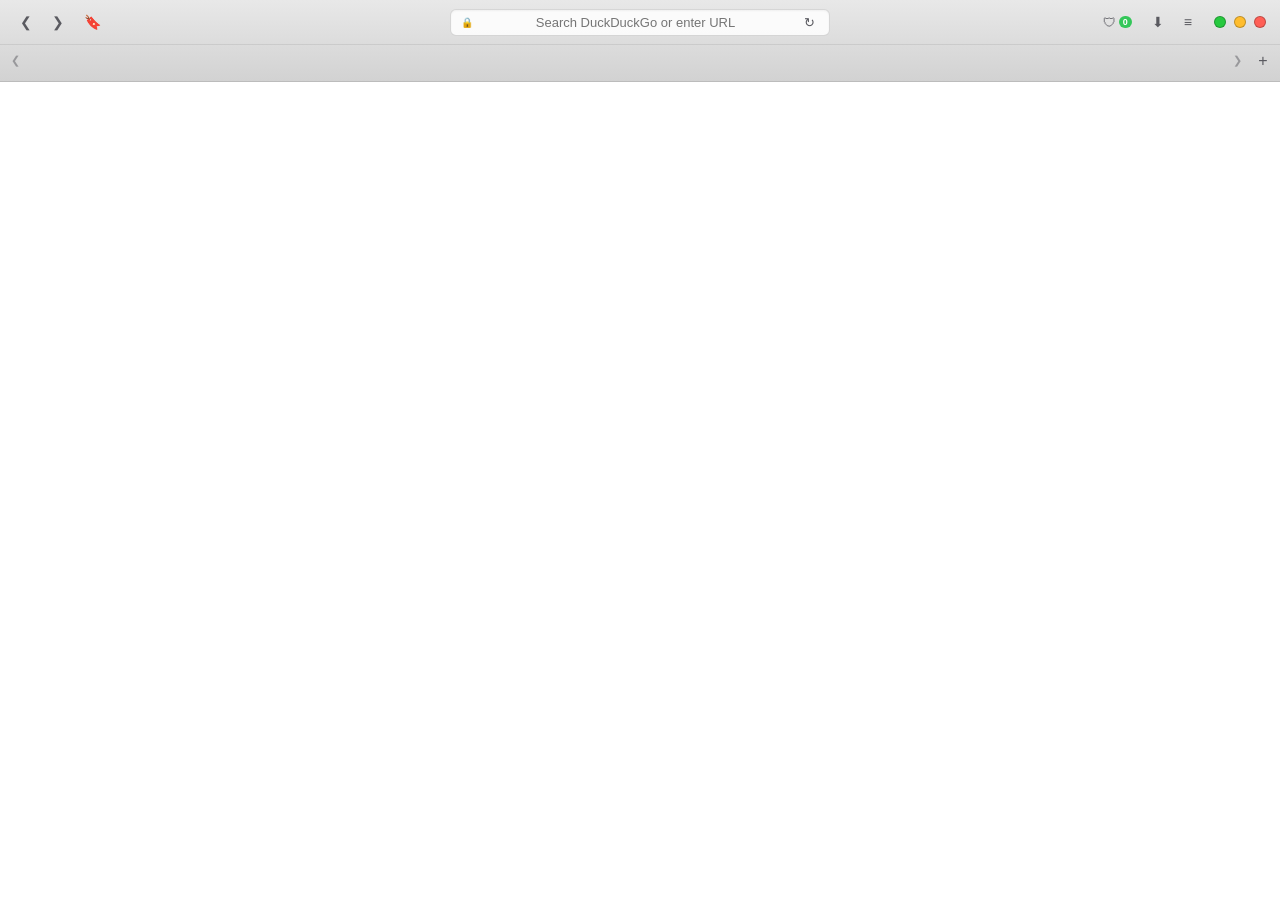
==== ui/index.html @ cc05cda0 "feat: complete Shadhin-Browser (Safari UI, multi-tab, window drag, keyboard shortcuts, zoom)" ====
<!DOCTYPE html>
<html lang="en">
<head>
    <meta charset="UTF-8">
    <meta name="viewport" content="width=device-width, initial-scale=1.0">
    <title>Shadhin-Browser</title>
    <link rel="stylesheet" href="styles.css">
</head>
<body class="safari-ui-body">

    <!-- Safari Top Chrome / Toolbar Container -->
    <div class="safari-chrome" data-tauri-drag-region>

        <!-- Row 1: Address Bar & Controls -->
        <div class="safari-header" data-tauri-drag-region>

            <!-- Left Controls: Back, Forward, Bookmarks -->
            <div class="left-controls" data-tauri-drag-region>
                <button class="icon-btn" id="btn-back" title="Back (Alt+Left)">&#10094;</button>
                <button class="icon-btn" id="btn-forward" title="Forward (Alt+Right)">&#10095;</button>
                <button class="icon-btn" id="btn-bookmark" title="Bookmark this page">&#128278;</button>
            </div>

            <!-- Central Address Bar Group -->
            <div class="safari-toolbar" data-tauri-drag-region>
                <div class="address-group" id="address-group">
                    <div class="safari-address-bar">
                        <span class="security-icon" id="security-icon" title="Connection is secure">&#128274;</span>
                        <input type="text" id="url-input" placeholder="Search DuckDuckGo or enter URL" spellcheck="false" autocomplete="off">
                    </div>
                    <button class="icon-btn reload-btn" id="btn-reload" title="Reload (Ctrl+R)">&#8635;</button>
                    <!-- Loading Progress Bar -->
                    <div class="address-progress" id="loading-bar"></div>
                </div>
            </div>

            <!-- Right Controls: AdBlock Shield, Downloads, Menu, Traffic Lights -->
            <div class="right-controls" data-tauri-drag-region>
                <!-- Shield / AdBlocker Badge -->
                <button class="icon-btn shield-btn" id="btn-shield" title="Ad & Tracker Protection">
                    <span class="shield-icon">&#128737;</span>
                    <span class="badge" id="adblock-badge">0</span>
                </button>

                <!-- Downloads Button -->
                <button class="icon-btn downloads-btn" id="btn-downloads" title="Downloads">
                    &#11015;
                    <span class="dl-badge" id="dl-badge" style="display: none;"></span>
                </button>

                <!-- Menu Button -->
                <button class="icon-btn" id="btn-menu" title="Menu">&#8801;</button>

                <!-- Windows Traffic-Light Dots (Minimize, Maximize, Close) -->
                <div class="window-dots">
                    <span class="dot green" id="dot-green" title="Maximize / Restore"></span>
                    <span class="dot yellow" id="dot-yellow" title="Minimize"></span>
                    <span class="dot red" id="dot-red" title="Close"></span>
                </div>
            </div>
        </div>

        <!-- Row 2: Safari Tab Strip (below address bar) -->
        <div class="safari-tabbar" data-tauri-drag-region>
            <!-- Scroll Left -->
            <button class="tab-scroll-btn" id="tab-scroll-left" title="Scroll tabs left">&#10094;</button>

            <!-- Tab List -->
            <div class="tab-list" id="tab-list" data-tauri-drag-region>
                <!-- Dynamic tabs injected by main.js -->
            </div>

            <!-- Scroll Right -->
            <button class="tab-scroll-btn" id="tab-scroll-right" title="Scroll tabs right">&#10095;</button>

            <!-- New Tab -->
            <button class="new-tab-btn" id="btn-new-tab" title="New Tab (Ctrl+T)">&#43;</button>
        </div>

    </div>

    <!-- Safari Password Save Prompt Banner -->
    <div class="password-banner" id="password-banner" style="display: none;">
        <div class="pwd-banner-content">
            <span class="pwd-key-icon">&#128273;</span>
            <div class="pwd-text">
                <strong id="pwd-origin">example.com</strong>
                <span>Would you like to save this password in your Windows DPAPI vault?</span>
            </div>
        </div>
        <div class="pwd-banner-actions">
            <button class="btn btn-secondary" id="btn-pwd-never">Never</button>
            <button class="btn btn-secondary" id="btn-pwd-dismiss">Not Now</button>
            <button class="btn btn-primary" id="btn-pwd-save">Save Password</button>
        </div>
    </div>

    <!-- Tracker Protection Popover -->
    <div id="tracker-popover" class="popover-panel tracker-popover hidden" role="dialog" aria-label="Tracker Protection">
        <div class="tracker-popover-header">
            <span class="tracker-shield-icon" id="tracker-shield-icon">🛡️</span>
            <strong>Tracker Protection</strong>
        </div>
        <p class="tracker-status">
            Ad &amp; Tracker Blocker is currently <strong><span id="tracker-state-text">Enabled</span></strong>
        </p>
        <button class="tracker-toggle-btn btn-on" id="tracker-toggle-btn">Turn Off</button>
    </div>

    <!-- Custom Confirm Dialog -->
    <div class="modal-overlay" id="confirm-modal" style="display:none;" role="alertdialog" aria-modal="true">
        <div class="confirm-dialog">
            <p id="confirm-message">Are you sure?</p>
            <div class="confirm-actions">
                <button class="btn btn-secondary" id="confirm-cancel">Cancel</button>
                <button class="btn btn-danger" id="confirm-ok">Confirm</button>
            </div>
        </div>
    </div>

    <!-- Downloads Popover Panel -->
    <div class="popover-panel downloads-popover" id="downloads-panel" style="display: none;">
        <div class="popover-header">
            <h4>Downloads</h4>
            <button class="text-btn" id="btn-clear-downloads">Clear All</button>
        </div>
        <div class="popover-body downloads-list" id="downloads-list">
            <div class="empty-state">No recent downloads</div>
        </div>
    </div>

    <!-- Safari Main Menu Popover -->
    <div class="popover-panel menu-popover" id="menu-panel" style="display: none;">
        <div class="menu-item" id="menu-new-tab">
            <span>New Tab</span>
            <span class="shortcut">Ctrl+T</span>
        </div>
        <div class="menu-item" id="menu-new-private">
            <span>New Private Window</span>
            <span class="shortcut">Ctrl+Shift+N</span>
        </div>
        <div class="menu-divider"></div>
        <div class="menu-item" id="menu-toggle-adblock">
            <span>Block Ads & Trackers</span>
            <span class="menu-check" id="menu-adblock-check">&#10003;</span>
        </div>
        <div class="menu-item" id="menu-bookmarks">
            <span>Bookmarks</span>
            <span class="shortcut">Ctrl+B</span>
        </div>
        <div class="menu-item" id="menu-passwords">
            <span>Saved Passwords</span>
            <span class="shortcut">DPAPI</span>
        </div>
        <div class="menu-divider"></div>
        <div class="menu-item" id="menu-settings">
            <span>Settings...</span>
            <span class="shortcut">Ctrl+,</span>
        </div>
        <div class="menu-item" id="menu-clear-data">
            <span>Clear Browsing Data...</span>
        </div>
        <div class="menu-divider"></div>
        <div class="menu-item" id="menu-about">
            <span>About Shadhin-Browser</span>
        </div>
    </div>

    <!-- Settings Modal -->
    <div class="modal-overlay" id="settings-modal" style="display: none;">
        <div class="modal-dialog">
            <div class="modal-header">
                <h3>Settings — Shadhin-Browser</h3>
                <button class="modal-close-btn" id="btn-close-settings">&times;</button>
            </div>
            <div class="modal-body">
                <!-- Search & General -->
                <div class="settings-section">
                    <h4>Search & General</h4>
                    <div class="setting-row">
                        <label for="setting-search-engine">Default Search Engine</label>
                        <select id="setting-search-engine">
                            <option value="duckduckgo">DuckDuckGo (Privacy Default)</option>
                            <option value="google">Google</option>
                            <option value="bing">Microsoft Bing</option>
                            <option value="startpage">Startpage</option>
                        </select>
                    </div>
                    <div class="setting-row">
                        <label for="setting-homepage">Homepage URL</label>
                        <input type="text" id="setting-homepage" placeholder="https://duckduckgo.com">
                    </div>
                    <div class="setting-row">
                        <label for="setting-download-dir">Downloads Folder</label>
                        <input type="text" id="setting-download-dir" placeholder="Default Downloads folder">
                    </div>
                </div>

                <!-- Privacy & Security -->
                <div class="settings-section">
                    <h4>Privacy & Security</h4>
                    <div class="setting-toggle-row">
                        <label>
                            <input type="checkbox" id="setting-adblock">
                            <span>Enable Tracker & Ad Blocker (Hosts + EasyList)</span>
                        </label>
                    </div>
                    <div class="setting-toggle-row">
                        <label>
                            <input type="checkbox" id="setting-cookies">
                            <span>Block third-party tracking cookies</span>
                        </label>
                    </div>
                    <div class="setting-toggle-row">
                        <label>
                            <input type="checkbox" id="setting-dnt">
                            <span>Send "Do Not Track" and Global Privacy Control headers</span>
                        </label>
                    </div>
                    <div class="setting-toggle-row">
                        <label>
                            <input type="checkbox" id="setting-clear-exit">
                            <span>Clear browsing history and cache on exit</span>
                        </label>
                    </div>
                </div>

                <!-- Password Vault -->
                <div class="settings-section">
                    <h4>Windows DPAPI Password Manager</h4>
                    <div class="setting-toggle-row">
                        <label>
                            <input type="checkbox" id="setting-pwd-manager">
                            <span>Offer to save passwords for websites</span>
                        </label>
                    </div>
                    <div class="vault-container">
                        <div class="vault-header">Saved Logins in Protected Vault</div>
                        <div class="vault-list" id="vault-list">
                            <div class="empty-state">No saved passwords</div>
                        </div>
                    </div>
                </div>

                <!-- Data Cleanup -->
                <div class="settings-section">
                    <h4>Browsing Data</h4>
                    <button class="btn btn-danger" id="btn-clear-now">Clear Browsing Data Now...</button>
                </div>
            </div>
            <div class="modal-footer">
                <button class="btn btn-primary" id="btn-save-settings">Save Changes</button>
            </div>
        </div>
    </div>

    <!-- About Modal -->
    <div class="modal-overlay" id="about-modal" style="display: none;">
        <div class="modal-dialog about-dialog">
            <div class="modal-header">
                <h3>About Shadhin-Browser</h3>
                <button class="modal-close-btn" id="btn-close-about">&times;</button>
            </div>
            <div class="modal-body text-center">
                <h2>Shadhin-Browser</h2>
                <p class="about-version">Version 1.0.0 (Windows x64)</p>
                <p class="about-desc">
                    A fast, privacy-first desktop web browser built with Tauri 2, Rust, and WebView2.
                    Features built-in ad/tracker blocking, Windows DPAPI hardware-backed password security,
                    and clean Safari aesthetics.
                </p>
                <div class="about-tech">
                    <span>Tauri 2.12</span> &bull; <span>Rust 2021</span> &bull; <span>WebView2</span> &bull; <span>Windows DPAPI</span>
                </div>
            </div>
        </div>
    </div>

    <script src="main.js"></script>
</body>
</html>
---- ui/styles.css ----
* {
    margin: 0;
    padding: 0;
    box-sizing: border-box;
    font-family: -apple-system, BlinkMacSystemFont, "Segoe UI", Roboto, Helvetica, Arial, sans-serif;
    user-select: none;
}

:root {
    --bg-header-top: #e8e8e8;
    --bg-header-bottom: #d2d2d2;
    --border-chrome: #bcbcbc;
    --tab-inactive-bg: #dcdcdc;
    --tab-active-bg: #f5f5f5;
    --tab-hover-bg: #e4e4e4;
    --address-bg: rgba(255, 255, 255, 0.85);
    --address-border: rgba(0, 0, 0, 0.15);
    --text-primary: #1d1d1f;
    --text-secondary: #5a5a60;
    --btn-hover-color: #000000;
    --popover-bg: rgba(250, 250, 250, 0.95);
    --popover-border: rgba(0, 0, 0, 0.18);
    --shadow-popover: 0 12px 32px rgba(0, 0, 0, 0.18);
    --accent-blue: #007aff;
    --danger-red: #ff3b30;
}

@media (prefers-color-scheme: dark) {
    :root {
        --bg-header-top: #363636;
        --bg-header-bottom: #242424;
        --border-chrome: #1a1a1a;
        --tab-inactive-bg: #2a2a2a;
        --tab-active-bg: #3d3d3d;
        --tab-hover-bg: #333333;
        --address-bg: rgba(0, 0, 0, 0.35);
        --address-border: rgba(255, 255, 255, 0.12);
        --text-primary: #f5f5f7;
        --text-secondary: #a1a1a6;
        --btn-hover-color: #ffffff;
        --popover-bg: rgba(36, 36, 36, 0.95);
        --popover-border: rgba(255, 255, 255, 0.15);
        --shadow-popover: 0 12px 32px rgba(0, 0, 0, 0.5);
    }
}

html, body {
    width: 100%;
    height: 100%;
    overflow: hidden;
    background: transparent;
}

/* Safari Chrome Container */
.safari-chrome {
    width: 100%;
    height: 82px;
    display: flex;
    flex-direction: column;
    background: linear-gradient(to bottom, var(--bg-header-top), var(--bg-header-bottom));
    border-bottom: 1px solid var(--border-chrome);
    position: relative;
    z-index: 100;
    user-select: none;
    -webkit-user-select: none;
}
/* Row 2: Safari Tab Strip (below address bar) */
.safari-tabbar {
    height: 36px;
    display: flex;
    align-items: center;
    padding: 0 4px 4px 4px;
    gap: 2px;
    border-top: 1px solid rgba(0, 0, 0, 0.08);
    position: relative;
}

/* Tab scroll arrow buttons */
.tab-scroll-btn {
    flex-shrink: 0;
    width: 22px;
    height: 24px;
    border: none;
    background: transparent;
    color: var(--text-secondary);
    font-size: 11px;
    cursor: pointer;
    border-radius: 4px;
    display: flex;
    align-items: center;
    justify-content: center;
    padding: 0;
    pointer-events: auto;
    transition: background 0.12s, color 0.12s, opacity 0.12s;
    opacity: 0.5;
}
.tab-scroll-btn:hover { background: rgba(0,0,0,0.08); color: var(--text-primary); opacity: 1; }
.tab-scroll-btn:active { transform: scale(0.9); }
.tab-scroll-btn.hidden-btn { opacity: 0; pointer-events: none; }

/* Tab Overview button (shows count + dropdown arrow) */
.tab-list {
    display: flex;
    align-items: center;
    gap: 4px;
    flex-grow: 1;
    overflow-x: auto;
    overflow-y: hidden;
    scrollbar-width: none;
}
.tab-list::-webkit-scrollbar {
    display: none;
}

/* Tab Item */
.tab-item {
    display: flex;
    align-items: center;
    gap: 6px;
    height: 28px;
    min-width: 130px;
    max-width: 200px;
    padding: 0 8px 0 10px;
    border-radius: 0 0 6px 6px;
    background-color: var(--tab-inactive-bg);
    color: var(--text-secondary);
    font-size: 12px;
    cursor: pointer;
    transition: background-color 0.15s ease, color 0.15s ease;
    border: 1px solid transparent;
    border-top: none;
    position: relative;
    pointer-events: auto;
}

.tab-item:hover {
    background-color: var(--tab-hover-bg);
    color: var(--text-primary);
}

.tab-item.active {
    background-color: var(--tab-active-bg);
    color: var(--text-primary);
    font-weight: 500;
    box-shadow: 0 2px 4px rgba(0, 0, 0, 0.1);
}

.tab-favicon {
    width: 14px;
    height: 14px;
    font-size: 11px;
    display: flex;
    align-items: center;
    justify-content: center;
    flex-shrink: 0;
}

.tab-title {
    flex-grow: 1;
    white-space: nowrap;
    overflow: hidden;
    text-overflow: ellipsis;
}

.tab-close-btn {
    width: 16px;
    height: 16px;
    border-radius: 50%;
    display: flex;
    align-items: center;
    justify-content: center;
    font-size: 13px;
    color: var(--text-secondary);
    background: transparent;
    border: none;
    cursor: pointer;
    opacity: 0.6;
    transition: opacity 0.15s, background-color 0.15s;
}

.tab-close-btn:hover {
    opacity: 1;
    background-color: rgba(0, 0, 0, 0.1);
    color: var(--text-primary);
}

.new-tab-btn {
    width: 26px;
    height: 26px;
    border-radius: 4px;
    background: transparent;
    border: none;
    color: var(--text-secondary);
    font-size: 16px;
    cursor: pointer;
    display: flex;
    align-items: center;
    justify-content: center;
    pointer-events: auto;
}

.new-tab-btn:hover {
    background-color: rgba(0, 0, 0, 0.08);
    color: var(--text-primary);
}

/* Row 2: Safari Header / Toolbar */
.safari-header {
    height: 44px;
    padding: 6px 14px;
    display: flex;
    align-items: center;
    position: relative;
}

/* Left Controls: Back, Forward, Bookmark */
.left-controls {
    display: flex;
    gap: 12px;
    color: var(--text-secondary);
    font-size: 14px;
    z-index: 10;
    align-items: center;
    padding-left: 2px;
}

.icon-btn {
    cursor: pointer;
    background: none;
    border: none;
    font-size: 14px;
    color: var(--text-secondary);
    padding: 4px;
    border-radius: 4px;
    display: flex;
    align-items: center;
    justify-content: center;
    pointer-events: auto;
    transition: color 0.15s, background-color 0.15s;
}

.icon-btn:hover {
    color: var(--btn-hover-color);
    background-color: rgba(0, 0, 0, 0.06);
}

.icon-btn:active {
    transform: scale(0.95);
}

.icon-btn:disabled {
    opacity: 0.35;
    cursor: default;
    pointer-events: none;
}

/* Central Address Bar Group */
.safari-toolbar {
    position: absolute;
    left: 0;
    right: 0;
    display: flex;
    justify-content: center;
    align-items: center;
    pointer-events: none;
}

.address-group {
    display: flex;
    align-items: center;
    gap: 8px;
    background-color: var(--address-bg);
    border: 1px solid var(--address-border);
    border-radius: 6px;
    padding: 3px 10px;
    width: 380px;
    max-width: 50vw;
    box-shadow: inset 0 1px 2px rgba(0, 0, 0, 0.05);
    position: relative;
    pointer-events: auto;
    transition: border-color 0.2s, box-shadow 0.2s, width 0.2s;
}

.address-group:focus-within {
    border-color: var(--accent-blue);
    box-shadow: 0 0 0 2px rgba(0, 122, 255, 0.25);
    width: 460px;
}

.safari-address-bar {
    display: flex;
    align-items: center;
    gap: 6px;
    flex-grow: 1;
}

.security-icon {
    font-size: 10px;
    color: var(--text-secondary);
    cursor: pointer;
}

.safari-address-bar input {
    border: none;
    background: transparent;
    text-align: center;
    font-size: 13px;
    color: var(--text-primary);
    width: 100%;
    outline: none;
    user-select: text;
}

.address-group:focus-within input {
    text-align: left;
}

.reload-btn {
    font-size: 13px;
    padding: 2px 4px;
}

/* Loading Progress Bar */
.address-progress {
    position: absolute;
    bottom: -2px;
    left: 0;
    height: 2px;
    width: 0%;
    background-color: var(--accent-blue);
    border-radius: 2px;
    transition: width 0.2s ease;
    display: none;
}

.address-progress.loading {
    display: block;
    animation: indeterminate 1.5s infinite linear;
}

@keyframes indeterminate {
    0% { left: 0%; width: 10%; }
    50% { left: 40%; width: 50%; }
    100% { left: 100%; width: 10%; }
}

/* Right Controls: AdBlock Shield, Downloads, Menu, Traffic Lights */
.right-controls {
    display: flex;
    align-items: center;
    gap: 12px;
    margin-left: auto;
    z-index: 10;
}

.shield-btn {
    position: relative;
    display: flex;
    align-items: center;
    gap: 3px;
    font-size: 13px;
}

.shield-btn .badge {
    font-size: 9px;
    background-color: #34c759;
    color: #ffffff;
    padding: 1px 4px;
    border-radius: 8px;
    font-weight: 600;
}

.downloads-btn {
    position: relative;
}

.dl-badge {
    position: absolute;
    top: 2px;
    right: 2px;
    width: 6px;
    height: 6px;
    background-color: var(--accent-blue);
    border-radius: 50%;
}

.window-dots {
    display: flex;
    gap: 8px;
    margin-left: 6px;
    pointer-events: auto;
}

.dot {
    width: 12px;
    height: 12px;
    border-radius: 50%;
    border: 0.5px solid rgba(0, 0, 0, 0.25);
    cursor: pointer;
    transition: filter 0.15s;
}

.dot:hover {
    filter: brightness(0.85);
}

.dot.green { background-color: #27c93f; }
.dot.yellow { background-color: #ffbd2e; }
.dot.red { background-color: #ff5f56; }

/* Password Save Banner */
.password-banner {
    position: absolute;
    top: 84px;
    left: 50%;
    transform: translateX(-50%);
    width: 480px;
    max-width: 90vw;
    background-color: var(--popover-bg);
    border: 1px solid var(--popover-border);
    border-radius: 8px;
    box-shadow: var(--shadow-popover);
    backdrop-filter: blur(20px);
    padding: 12px 16px;
    z-index: 200;
    display: flex;
    flex-direction: column;
    gap: 10px;
    animation: slideDown 0.25s ease-out;
}

@keyframes slideDown {
    from { opacity: 0; transform: translate(-50%, -15px); }
    to { opacity: 1; transform: translate(-50%, 0); }
}

.pwd-banner-content {
    display: flex;
    align-items: center;
    gap: 10px;
}

.pwd-key-icon {
    font-size: 22px;
}

.pwd-text {
    display: flex;
    flex-direction: column;
    font-size: 13px;
    color: var(--text-primary);
}

.pwd-text strong {
    font-size: 14px;
}

.pwd-text span {
    color: var(--text-secondary);
    font-size: 12px;
}

.pwd-banner-actions {
    display: flex;
    justify-content: flex-end;
    gap: 8px;
}

/* Popover Panels (Downloads, Menu) */
.popover-panel {
    position: absolute;
    background-color: var(--popover-bg);
    border: 1px solid var(--popover-border);
    border-radius: 10px;
    box-shadow: var(--shadow-popover);
    backdrop-filter: blur(24px);
    z-index: 200;
    color: var(--text-primary);
    overflow: hidden;
    animation: fadeIn 0.15s ease-out;
}

@keyframes fadeIn {
    from { opacity: 0; transform: scale(0.98); }
    to { opacity: 1; transform: scale(1); }
}

.downloads-popover {
    top: 90px; /* 82px chrome height + 8px gap */
    right: 70px;
    width: 320px;
    max-height: 400px;
    display: flex;
    flex-direction: column;
}

.menu-popover {
    top: 90px; /* 82px chrome height + 8px gap */
    right: 40px;
    width: 240px;
    padding: 6px 0;
}

.popover-header {
    display: flex;
    justify-content: space-between;
    align-items: center;
    padding: 10px 14px;
    border-bottom: 1px solid rgba(0, 0, 0, 0.08);
}

.popover-header h4 {
    font-size: 13px;
    font-weight: 600;
}

.text-btn {
    background: none;
    border: none;
    color: var(--accent-blue);
    font-size: 12px;
    cursor: pointer;
}

.downloads-list {
    overflow-y: auto;
    max-height: 320px;
}

.download-row {
    padding: 10px 14px;
    border-bottom: 1px solid rgba(0, 0, 0, 0.05);
    display: flex;
    flex-direction: column;
    gap: 4px;
}

.download-row:last-child {
    border-bottom: none;
}

.download-header {
    display: flex;
    justify-content: space-between;
    align-items: center;
    font-size: 12px;
}

.download-filename {
    font-weight: 500;
    max-width: 180px;
    white-space: nowrap;
    overflow: hidden;
    text-overflow: ellipsis;
}

.download-status {
    font-size: 11px;
    color: var(--text-secondary);
}

.download-status.completed {
    color: #34c759;
}

.download-actions {
    display: flex;
    gap: 8px;
    margin-top: 4px;
}

.download-action-btn {
    font-size: 11px;
    padding: 3px 8px;
    border-radius: 4px;
    background-color: rgba(0, 0, 0, 0.06);
    border: none;
    color: var(--text-primary);
    cursor: pointer;
}

.download-action-btn:hover {
    background-color: rgba(0, 0, 0, 0.12);
}

.empty-state {
    padding: 24px;
    text-align: center;
    color: var(--text-secondary);
    font-size: 12px;
}

/* Menu Popover Items */
.menu-item {
    display: flex;
    justify-content: space-between;
    align-items: center;
    padding: 8px 16px;
    font-size: 13px;
    cursor: pointer;
    transition: background-color 0.1s;
}

.menu-item:hover {
    background-color: var(--accent-blue);
    color: #ffffff;
}

.menu-item .shortcut {
    font-size: 11px;
    opacity: 0.6;
}

.menu-divider {
    height: 1px;
    background-color: rgba(0, 0, 0, 0.08);
    margin: 4px 0;
}

/* Modals */
.modal-overlay {
    position: fixed;
    top: 0;
    left: 0;
    width: 100vw;
    height: 100vh;
    background-color: rgba(0, 0, 0, 0.4);
    z-index: 300;
    display: flex;
    align-items: center;
    justify-content: center;
    backdrop-filter: blur(4px);
}

.modal-dialog {
    background-color: var(--popover-bg);
    border: 1px solid var(--popover-border);
    border-radius: 12px;
    box-shadow: 0 24px 48px rgba(0, 0, 0, 0.3);
    width: 540px;
    max-width: 90vw;
    max-height: 85vh;
    display: flex;
    flex-direction: column;
    overflow: hidden;
    color: var(--text-primary);
}

.about-dialog {
    width: 440px;
}

.modal-header {
    display: flex;
    justify-content: space-between;
    align-items: center;
    padding: 14px 20px;
    border-bottom: 1px solid rgba(0, 0, 0, 0.08);
}

.modal-header h3 {
    font-size: 15px;
    font-weight: 600;
}

.modal-close-btn {
    background: none;
    border: none;
    font-size: 20px;
    color: var(--text-secondary);
    cursor: pointer;
}

.modal-body {
    padding: 20px;
    overflow-y: auto;
    display: flex;
    flex-direction: column;
    gap: 20px;
}

.modal-footer {
    display: flex;
    justify-content: flex-end;
    padding: 12px 20px;
    border-top: 1px solid rgba(0, 0, 0, 0.08);
    background-color: rgba(0, 0, 0, 0.02);
}

/* Settings Form Styles */
.settings-section {
    display: flex;
    flex-direction: column;
    gap: 12px;
}

.settings-section h4 {
    font-size: 13px;
    font-weight: 600;
    color: var(--text-secondary);
    text-transform: uppercase;
    letter-spacing: 0.5px;
}

.setting-row {
    display: flex;
    justify-content: space-between;
    align-items: center;
    font-size: 13px;
}

.setting-row select, .setting-row input[type="text"] {
    background: var(--address-bg);
    border: 1px solid var(--address-border);
    color: var(--text-primary);
    padding: 6px 10px;
    border-radius: 6px;
    font-size: 13px;
    outline: none;
    width: 240px;
}

.setting-toggle-row {
    font-size: 13px;
}

.setting-toggle-row label {
    display: flex;
    align-items: center;
    gap: 8px;
    cursor: pointer;
}

/* Password Vault list in Settings */
.vault-container {
    background: rgba(0, 0, 0, 0.03);
    border: 1px solid rgba(0, 0, 0, 0.08);
    border-radius: 6px;
    overflow: hidden;
}

.vault-header {
    padding: 8px 12px;
    font-size: 12px;
    font-weight: 500;
    background: rgba(0, 0, 0, 0.04);
}

.vault-list {
    max-height: 180px;
    overflow-y: auto;
}

.vault-item {
    padding: 8px 12px;
    border-bottom: 1px solid rgba(0, 0, 0, 0.04);
    display: flex;
    justify-content: space-between;
    align-items: center;
    font-size: 12px;
}

.vault-item:last-child {
    border-bottom: none;
}

.vault-info {
    display: flex;
    flex-direction: column;
}

.vault-info strong {
    font-size: 12px;
}

.vault-info span {
    color: var(--text-secondary);
    font-size: 11px;
}

/* Buttons */
.btn {
    padding: 6px 14px;
    border-radius: 6px;
    font-size: 13px;
    font-weight: 500;
    cursor: pointer;
    border: none;
    transition: filter 0.15s;
}

.btn:hover {
    filter: brightness(0.92);
}

.btn-primary {
    background-color: var(--accent-blue);
    color: #ffffff;
}

.btn-secondary {
    background-color: rgba(0, 0, 0, 0.08);
    color: var(--text-primary);
}

.btn-danger {
    background-color: var(--danger-red);
    color: #ffffff;
}

.text-center {
    text-align: center;
}

.about-version {
    font-size: 13px;
    color: var(--text-secondary);
    margin: 4px 0 12px 0;
}

.about-desc {
    font-size: 13px;
    line-height: 1.5;
    color: var(--text-primary);
    margin-bottom: 16px;
}

.about-tech {
    font-size: 11px;
    color: var(--text-secondary);
}

/* ==========================================
   Tracker Protection Popover
   ========================================== */

.tracker-popover {
    position: fixed;
    top: 90px; /* 82px chrome height + 8px gap */
    right: 110px;
    width: 250px;
    z-index: 600;
    transform-origin: top right;
    animation: popoverIn 0.18s ease forwards;
}

.tracker-popover.hidden {
    display: none !important;
}

@keyframes popoverIn {
    from { opacity: 0; transform: scale(0.93) translateY(-6px); }
    to   { opacity: 1; transform: scale(1)    translateY(0);    }
}

.tracker-popover-header {
    display: flex;
    align-items: center;
    gap: 8px;
    margin-bottom: 10px;
    font-size: 14px;
    font-weight: 600;
    color: var(--text-primary);
}

.tracker-shield-icon {
    font-size: 20px;
    line-height: 1;
    transition: color 0.2s;
}

.tracker-status {
    font-size: 12px;
    color: var(--text-secondary);
    margin: 0 0 12px;
    line-height: 1.5;
}

.tracker-toggle-btn {
    display: block;
    width: 100%;
    padding: 7px 0;
    border: none;
    border-radius: 7px;
    font-size: 13px;
    font-weight: 600;
    cursor: pointer;
    transition: background 0.15s, transform 0.08s;
}

.tracker-toggle-btn:active {
    transform: scale(0.97);
}

.tracker-toggle-btn.btn-on {
    background: #007aff;
    color: #fff;
}

.tracker-toggle-btn.btn-off {
    background: #ff3b30;
    color: #fff;
}

/* Shield icon color states */
.shield-active  { color: #34c759 !important; }
.shield-disabled { color: #ff3b30 !important; }

/* ==========================================
   Toast Notification
   ========================================== */

.toast-notification {
    position: fixed;
    bottom: 24px;
    left: 50%;
    transform: translateX(-50%);
    background: rgba(0, 0, 0, 0.78);
    color: #fff;
    padding: 9px 20px;
    border-radius: 20px;
    font-size: 13px;
    font-weight: 500;
    z-index: 9999;
    pointer-events: none;
    white-space: nowrap;
    animation: toastIn 0.22s ease;
}

@keyframes toastIn {
    from { opacity: 0; transform: translateX(-50%) translateY(10px); }
    to   { opacity: 1; transform: translateX(-50%) translateY(0);    }
}

/* ==========================================
   Custom Confirm Dialog
   ========================================== */

.confirm-dialog {
    background: var(--chrome-bg, #f5f5f5);
    border-radius: 12px;
    padding: 22px 24px 18px;
    max-width: 340px;
    width: 90%;
    box-shadow: 0 20px 60px rgba(0, 0, 0, 0.35);
    animation: popoverIn 0.2s ease;
}

#confirm-message {
    font-size: 14px;
    color: var(--text-primary);
    margin: 0 0 18px;
    line-height: 1.5;
    text-align: center;
}

.confirm-actions {
    display: flex;
    gap: 10px;
    justify-content: flex-end;
}

.btn-danger {
    background: #ff3b30;
    color: #fff;
    border: none;
    border-radius: 6px;
    padding: 7px 16px;
    font-size: 13px;
    font-weight: 600;
    cursor: pointer;
}

.btn-danger:hover { background: #d93025; }
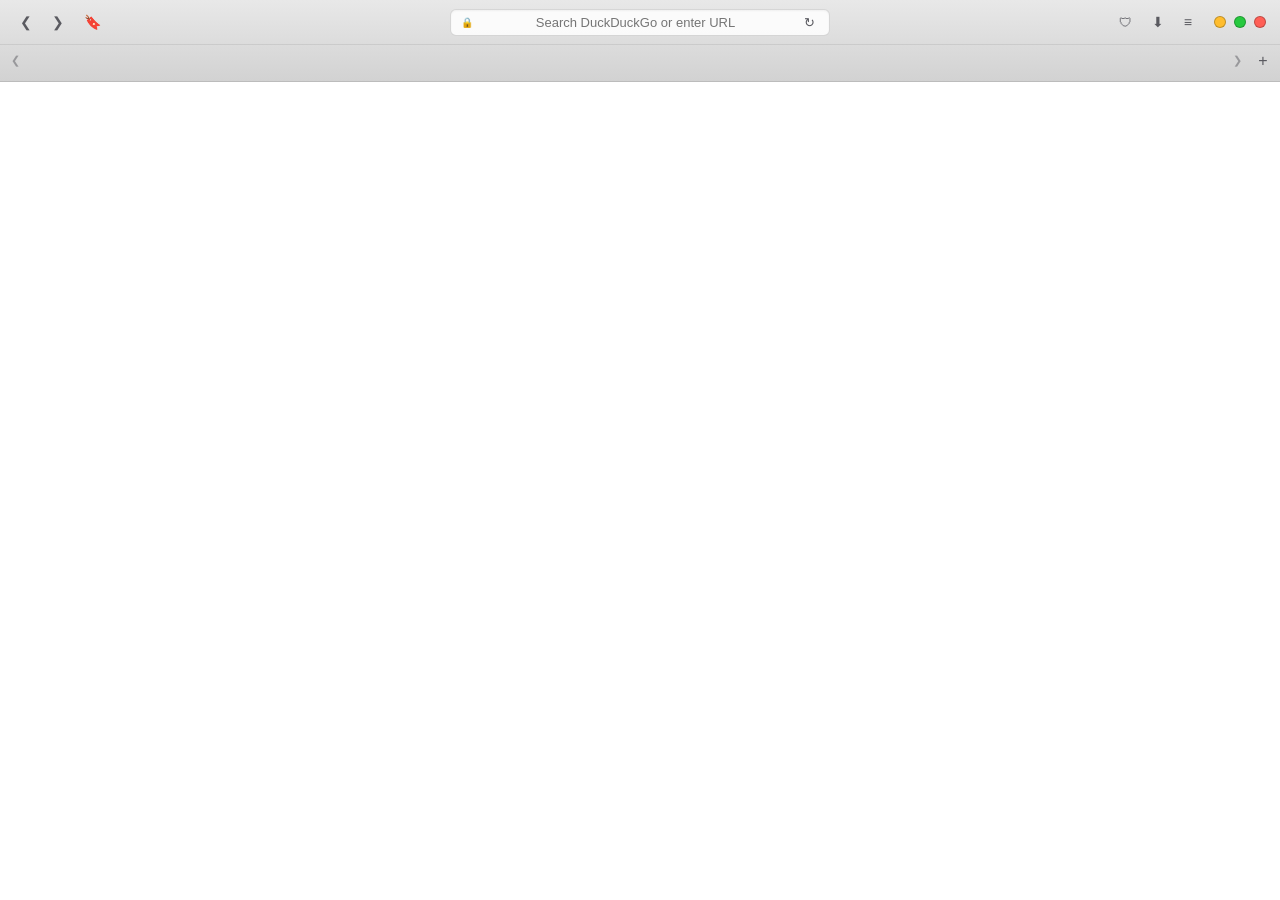
==== commit 96b31f26: "Initial commit: Shadhin Browser Windows (Tauri v2)" ====
--- a/ui/index.html
+++ b/ui/index.html
@@ -4,6 +4,8 @@
     <meta charset="UTF-8">
     <meta name="viewport" content="width=device-width, initial-scale=1.0">
     <title>Shadhin-Browser</title>
+    <link rel="icon" type="image/svg+xml" href="icon.svg">
+    <link rel="alternate icon" href="icon.png">
     <link rel="stylesheet" href="styles.css">
 </head>
 <body class="safari-ui-body">
@@ -43,8 +45,12 @@
                 </button>
 
                 <!-- Downloads Button -->
-                <button class="icon-btn downloads-btn" id="btn-downloads" title="Downloads">
-                    &#11015;
+                <button class="icon-btn downloads-btn" id="btn-downloads" title="Downloads (Ctrl+J)">
+                    <svg class="dl-ring" id="dl-ring" viewBox="0 0 36 36">
+                        <circle class="dl-ring-bg" cx="18" cy="18" r="14"></circle>
+                        <circle class="dl-ring-progress" id="dl-ring-progress" cx="18" cy="18" r="14"></circle>
+                    </svg>
+                    <span class="dl-icon" id="dl-icon">&#11015;</span>
                     <span class="dl-badge" id="dl-badge" style="display: none;"></span>
                 </button>
 
@@ -53,8 +59,8 @@
 
                 <!-- Windows Traffic-Light Dots (Minimize, Maximize, Close) -->
                 <div class="window-dots">
+                    <span class="dot yellow" id="dot-yellow" title="Minimize"></span>
                     <span class="dot green" id="dot-green" title="Maximize / Restore"></span>
-                    <span class="dot yellow" id="dot-yellow" title="Minimize"></span>
                     <span class="dot red" id="dot-red" title="Close"></span>
                 </div>
             </div>
@@ -104,6 +110,10 @@
         <p class="tracker-status">
             Ad &amp; Tracker Blocker is currently <strong><span id="tracker-state-text">Enabled</span></strong>
         </p>
+        <div class="tracker-stats-box">
+            <div class="tracker-stat-num" id="tracker-popover-count">0</div>
+            <div class="tracker-stat-desc">Trackers &amp; ads prevented from tracking you</div>
+        </div>
         <button class="tracker-toggle-btn btn-on" id="tracker-toggle-btn">Turn Off</button>
     </div>
 
@@ -118,14 +128,34 @@
         </div>
     </div>
 
+    <!-- Bookmarks Popover Panel -->
+    <div class="popover-panel bookmarks-popover hidden" id="bookmarks-panel" style="display: none;" role="dialog" aria-label="Bookmarks">
+        <div class="popover-header bookmarks-header">
+            <h4>Bookmarks</h4>
+            <button class="btn btn-primary btn-sm" id="btn-add-current-bookmark" title="Bookmark current active tab">+ Add Current Tab</button>
+        </div>
+        <div class="popover-body bookmarks-list" id="bookmarks-list">
+            <div class="empty-state" id="bookmarks-empty-state">No bookmarks saved yet</div>
+        </div>
+    </div>
+
     <!-- Downloads Popover Panel -->
     <div class="popover-panel downloads-popover" id="downloads-panel" style="display: none;">
-        <div class="popover-header">
+        <div class="popover-header downloads-header">
             <h4>Downloads</h4>
-            <button class="text-btn" id="btn-clear-downloads">Clear All</button>
+            <div class="downloads-search-wrap">
+                <input type="text" id="downloads-search-input" placeholder="Search downloads..." autocomplete="off">
+                <button class="icon-btn-xs" id="btn-clear-search" style="display:none;" title="Clear search">&times;</button>
+            </div>
         </div>
         <div class="popover-body downloads-list" id="downloads-list">
-            <div class="empty-state">No recent downloads</div>
+            <div class="empty-state" id="downloads-empty-state">No recent downloads</div>
+        </div>
+        <div class="downloads-footer">
+            <button class="text-btn" id="btn-open-downloads-folder" title="Open Downloads Folder">
+                <span class="btn-icon">&#128194;</span> Open Folder
+            </button>
+            <button class="text-btn danger" id="btn-clear-downloads" title="Clear completed downloads from list">Clear All</button>
         </div>
     </div>
 
@@ -191,8 +221,29 @@
                         <input type="text" id="setting-homepage" placeholder="https://duckduckgo.com">
                     </div>
                     <div class="setting-row">
-                        <label for="setting-download-dir">Downloads Folder</label>
-                        <input type="text" id="setting-download-dir" placeholder="Default Downloads folder">
+                        <label for="setting-download-dir">Downloads Location</label>
+                        <div class="setting-folder-row">
+                            <input type="text" id="setting-download-dir" placeholder="Default Downloads folder" readonly>
+                            <button class="btn btn-secondary btn-sm" id="btn-browse-download-dir" type="button">Browse...</button>
+                        </div>
+                    </div>
+                    <div class="setting-toggle-row">
+                        <label>
+                            <input type="checkbox" id="setting-ask-location">
+                            <span>Always ask where to save each file before downloading</span>
+                        </label>
+                    </div>
+                    <div class="setting-toggle-row">
+                        <label>
+                            <input type="checkbox" id="setting-auto-open-downloads">
+                            <span>Open downloads panel automatically when downloads start or finish</span>
+                        </label>
+                    </div>
+                    <div class="setting-toggle-row">
+                        <label>
+                            <input type="checkbox" id="setting-download-notification">
+                            <span>Show notification when a download completes</span>
+                        </label>
                     </div>
                 </div>
 
@@ -262,8 +313,9 @@
                 <button class="modal-close-btn" id="btn-close-about">&times;</button>
             </div>
             <div class="modal-body text-center">
+                <img src="icon.svg" alt="Shadhin-Browser" width="80" height="80" style="margin-bottom: 12px; border-radius: 18px; box-shadow: 0 8px 24px rgba(0,71,53,0.35);">
                 <h2>Shadhin-Browser</h2>
-                <p class="about-version">Version 1.0.0 (Windows x64)</p>
+                <p class="about-version">Version 1.1.0 (Windows x64)</p>
                 <p class="about-desc">
                     A fast, privacy-first desktop web browser built with Tauri 2, Rust, and WebView2.
                     Features built-in ad/tracker blocking, Windows DPAPI hardware-backed password security,
--- a/ui/styles.css
+++ b/ui/styles.css
@@ -367,21 +367,84 @@
     color: #ffffff;
     padding: 1px 4px;
     border-radius: 8px;
-    font-weight: 600;
+    font-weight: 700;
+    display: none;
+    align-items: center;
+    justify-content: center;
+    line-height: 1;
+    min-width: 14px;
 }
 
 .downloads-btn {
     position: relative;
+    display: inline-flex;
+    align-items: center;
+    justify-content: center;
+}
+
+.dl-ring {
+    position: absolute;
+    top: -3px;
+    left: -3px;
+    width: 32px;
+    height: 32px;
+    transform: rotate(-90deg);
+    pointer-events: none;
+    display: none;
+}
+
+.dl-ring-bg {
+    fill: none;
+    stroke: rgba(0, 122, 255, 0.2);
+    stroke-width: 2.5;
+}
+
+.dl-ring-progress {
+    fill: none;
+    stroke: var(--accent-blue);
+    stroke-width: 2.5;
+    stroke-linecap: round;
+    stroke-dasharray: 87.96;
+    stroke-dashoffset: 87.96;
+    transition: stroke-dashoffset 0.25s ease;
+}
+
+.dl-icon {
+    font-size: 14px;
+    display: inline-block;
+    transition: transform 0.2s ease;
+}
+
+.downloads-btn.active .dl-ring {
+    display: block;
+}
+
+.downloads-btn.pulse {
+    animation: dlPulse 0.6s ease-out;
+}
+
+@keyframes dlPulse {
+    0% { transform: scale(1); }
+    50% { transform: scale(1.25); filter: drop-shadow(0 0 6px #34c759); }
+    100% { transform: scale(1); }
 }
 
 .dl-badge {
     position: absolute;
-    top: 2px;
-    right: 2px;
-    width: 6px;
-    height: 6px;
+    top: -4px;
+    right: -6px;
+    min-width: 16px;
+    height: 16px;
+    padding: 0 4px;
     background-color: var(--accent-blue);
-    border-radius: 50%;
+    color: #fff;
+    border-radius: 8px;
+    font-size: 10px;
+    font-weight: 700;
+    display: none;
+    align-items: center;
+    justify-content: center;
+    box-shadow: 0 1px 3px rgba(0, 0, 0, 0.3);
 }
 
 .window-dots {
@@ -485,13 +548,124 @@
     to { opacity: 1; transform: scale(1); }
 }
 
+.bookmarks-popover {
+    top: 90px; /* 82px chrome height + 8px gap */
+    left: 14px; /* Aligned under left bookmark icon */
+    width: 320px;
+    max-height: 480px;
+    display: flex;
+    flex-direction: column;
+    overflow: hidden;
+    animation: popoverIn 0.18s ease forwards;
+}
+
+.bookmarks-popover.hidden {
+    display: none !important;
+}
+
+.bookmarks-header {
+    display: flex;
+    justify-content: space-between;
+    align-items: center;
+    padding: 10px 14px;
+    border-bottom: 1px solid var(--border-chrome);
+}
+
+.bookmarks-header h4 {
+    margin: 0;
+    font-size: 14px;
+    font-weight: 600;
+    color: var(--text-primary);
+}
+
+.bookmarks-list {
+    overflow-y: auto;
+    overflow-x: hidden;
+    flex: 1;
+    min-height: 50px;
+    max-height: 380px;
+}
+
+.bookmark-row {
+    padding: 8px 12px;
+    border-bottom: 1px solid rgba(0, 0, 0, 0.05);
+    display: flex;
+    align-items: center;
+    gap: 10px;
+    cursor: pointer;
+    transition: background-color 0.15s ease;
+}
+
+.bookmark-row:hover {
+    background-color: rgba(0, 0, 0, 0.05);
+}
+
+@media (prefers-color-scheme: dark) {
+    .bookmark-row:hover {
+        background-color: rgba(255, 255, 255, 0.08);
+    }
+}
+
+.bookmark-icon {
+    font-size: 15px;
+    line-height: 1;
+    flex-shrink: 0;
+}
+
+.bookmark-info {
+    display: flex;
+    flex-direction: column;
+    flex: 1;
+    min-width: 0;
+}
+
+.bookmark-title {
+    font-size: 13px;
+    font-weight: 500;
+    color: var(--text-primary);
+    white-space: nowrap;
+    overflow: hidden;
+    text-overflow: ellipsis;
+}
+
+.bookmark-url {
+    font-size: 11px;
+    color: var(--text-secondary);
+    white-space: nowrap;
+    overflow: hidden;
+    text-overflow: ellipsis;
+}
+
+.btn-delete-bookmark {
+    background: transparent;
+    border: none;
+    cursor: pointer;
+    color: var(--text-secondary);
+    font-size: 16px;
+    line-height: 1;
+    padding: 4px;
+    border-radius: 4px;
+    opacity: 0;
+    transition: opacity 0.15s, color 0.15s;
+    flex-shrink: 0;
+}
+
+.bookmark-row:hover .btn-delete-bookmark {
+    opacity: 0.7;
+}
+
+.btn-delete-bookmark:hover {
+    opacity: 1 !important;
+    color: #ff3b30;
+}
+
 .downloads-popover {
     top: 90px; /* 82px chrome height + 8px gap */
     right: 70px;
-    width: 320px;
-    max-height: 400px;
+    width: 380px;
     display: flex;
     flex-direction: column;
+    overflow: hidden;
 }
 
 .menu-popover {
@@ -499,6 +673,58 @@
     right: 40px;
     width: 240px;
     padding: 6px 0;
+    overflow-y: auto;
+    overflow-x: hidden;
+    scrollbar-width: thin;
+}
+
+/* Styled Thin Scrollbars for Popovers */
+.menu-popover,
+.downloads-list,
+.bookmarks-list,
+.tracker-popover {
+    scrollbar-width: thin;
+    scrollbar-color: rgba(0, 0, 0, 0.22) transparent;
+}
+
+@media (prefers-color-scheme: dark) {
+    .menu-popover,
+    .downloads-list,
+    .bookmarks-list,
+    .tracker-popover {
+        scrollbar-color: rgba(255, 255, 255, 0.22) transparent;
+    }
+}
+
+.menu-popover::-webkit-scrollbar,
+.downloads-list::-webkit-scrollbar,
+.bookmarks-list::-webkit-scrollbar,
+.tracker-popover::-webkit-scrollbar {
+    width: 5px;
+}
+
+.menu-popover::-webkit-scrollbar-track,
+.downloads-list::-webkit-scrollbar-track,
+.bookmarks-list::-webkit-scrollbar-track,
+.tracker-popover::-webkit-scrollbar-track {
+    background: transparent;
+}
+
+.menu-popover::-webkit-scrollbar-thumb,
+.downloads-list::-webkit-scrollbar-thumb,
+.bookmarks-list::-webkit-scrollbar-thumb,
+.tracker-popover::-webkit-scrollbar-thumb {
+    background: rgba(0, 0, 0, 0.2);
+    border-radius: 4px;
+}
+
+@media (prefers-color-scheme: dark) {
+    .menu-popover::-webkit-scrollbar-thumb,
+    .downloads-list::-webkit-scrollbar-thumb,
+    .bookmarks-list::-webkit-scrollbar-thumb,
+    .tracker-popover::-webkit-scrollbar-thumb {
+        background: rgba(255, 255, 255, 0.2);
+    }
 }
 
 .popover-header {
@@ -509,9 +735,282 @@
     border-bottom: 1px solid rgba(0, 0, 0, 0.08);
 }
 
-.popover-header h4 {
-    font-size: 13px;
+.downloads-header {
+    display: flex;
+    flex-direction: column;
+    gap: 8px;
+    padding: 12px 14px 10px 14px;
+    border-bottom: 1px solid var(--border-chrome);
+}
+
+.downloads-header h4 {
+    font-size: 14px;
     font-weight: 600;
+    color: var(--text-primary);
+}
+
+.downloads-search-wrap {
+    position: relative;
+    width: 100%;
+    display: flex;
+    align-items: center;
+}
+
+#downloads-search-input {
+    width: 100%;
+    padding: 6px 28px 6px 10px;
+    font-size: 12px;
+    border-radius: 6px;
+    border: 1px solid var(--address-border);
+    background-color: var(--address-bg);
+    color: var(--text-primary);
+    outline: none;
+    transition: border-color 0.15s ease;
+}
+
+#downloads-search-input:focus {
+    border-color: var(--accent-blue);
+}
+
+.icon-btn-xs {
+    position: absolute;
+    right: 6px;
+    background: none;
+    border: none;
+    color: var(--text-secondary);
+    font-size: 14px;
+    cursor: pointer;
+    line-height: 1;
+    padding: 2px;
+}
+
+.icon-btn-xs:hover {
+    color: var(--text-primary);
+}
+
+.downloads-list {
+    overflow-y: auto;
+    overflow-x: hidden;
+    flex: 1;
+    min-height: 50px;
+}
+
+.download-group-header {
+    font-size: 11px;
+    font-weight: 700;
+    text-transform: uppercase;
+    letter-spacing: 0.5px;
+    color: var(--text-secondary);
+    padding: 10px 14px 4px 14px;
+    background: transparent;
+}
+
+.download-row {
+    padding: 10px 14px;
+    border-bottom: 1px solid rgba(0, 0, 0, 0.05);
+    display: flex;
+    gap: 12px;
+    align-items: flex-start;
+    transition: background-color 0.15s ease;
+}
+
+@media (prefers-color-scheme: dark) {
+    .download-row {
+        border-bottom: 1px solid rgba(255, 255, 255, 0.05);
+    }
+}
+
+.download-row:hover {
+    background-color: rgba(0, 0, 0, 0.02);
+}
+
+@media (prefers-color-scheme: dark) {
+    .download-row:hover {
+        background-color: rgba(255, 255, 255, 0.03);
+    }
+}
+
+.download-file-icon {
+    width: 36px;
+    height: 36px;
+    border-radius: 8px;
+    display: flex;
+    align-items: center;
+    justify-content: center;
+    font-size: 18px;
+    flex-shrink: 0;
+    background-color: rgba(0, 122, 255, 0.08);
+    color: var(--accent-blue);
+}
+
+.download-file-icon.app {
+    background-color: rgba(255, 59, 48, 0.1);
+    color: #ff3b30;
+}
+
+.download-file-icon.media {
+    background-color: rgba(175, 82, 222, 0.1);
+    color: #af52de;
+}
+
+.download-file-icon.archive {
+    background-color: rgba(255, 149, 0, 0.1);
+    color: #ff9500;
+}
+
+.download-file-icon.doc {
+    background-color: rgba(52, 199, 89, 0.1);
+    color: #34c759;
+}
+
+.download-body {
+    flex: 1;
+    min-width: 0;
+    display: flex;
+    flex-direction: column;
+    gap: 3px;
+}
+
+.download-header {
+    display: flex;
+    justify-content: space-between;
+    align-items: baseline;
+    gap: 6px;
+}
+
+.download-filename {
+    font-size: 13px;
+    font-weight: 500;
+    color: var(--text-primary);
+    white-space: nowrap;
+    overflow: hidden;
+    text-overflow: ellipsis;
+    cursor: pointer;
+}
+
+.download-filename:hover {
+    text-decoration: underline;
+}
+
+.download-domain {
+    font-size: 11px;
+    color: var(--text-secondary);
+    white-space: nowrap;
+    overflow: hidden;
+    text-overflow: ellipsis;
+}
+
+.download-info {
+    font-size: 11px;
+    color: var(--text-secondary);
+    white-space: nowrap;
+    overflow: hidden;
+    text-overflow: ellipsis;
+}
+
+.download-info.error {
+    color: var(--danger-red);
+}
+
+.download-progress-track {
+    width: 100%;
+    height: 3px;
+    background-color: rgba(0, 0, 0, 0.08);
+    border-radius: 2px;
+    overflow: hidden;
+    margin: 4px 0 2px 0;
+    display: none;
+}
+
+@media (prefers-color-scheme: dark) {
+    .download-progress-track {
+        background-color: rgba(255, 255, 255, 0.12);
+    }
+}
+
+.download-progress-fill {
+    height: 100%;
+    background-color: var(--accent-blue);
+    border-radius: 2px;
+    width: 0%;
+    transition: width 0.2s ease;
+}
+
+.download-row.paused .download-progress-fill {
+    background-color: #ff9500;
+}
+
+.download-row.file-deleted {
+    opacity: 0.6;
+}
+
+.download-row.file-deleted .download-filename {
+    text-decoration: line-through;
+    cursor: default;
+}
+
+.download-actions {
+    display: flex;
+    gap: 6px;
+    flex-wrap: wrap;
+    margin-top: 4px;
+}
+
+.download-action-btn {
+    font-size: 11px;
+    padding: 3px 8px;
+    border-radius: 4px;
+    background-color: rgba(0, 0, 0, 0.05);
+    border: 1px solid rgba(0, 0, 0, 0.08);
+    color: var(--text-primary);
+    cursor: pointer;
+    transition: all 0.12s ease;
+}
+
+@media (prefers-color-scheme: dark) {
+    .download-action-btn {
+        background-color: rgba(255, 255, 255, 0.08);
+        border: 1px solid rgba(255, 255, 255, 0.1);
+    }
+}
+
+.download-action-btn:hover {
+    background-color: rgba(0, 0, 0, 0.1);
+}
+
+@media (prefers-color-scheme: dark) {
+    .download-action-btn:hover {
+        background-color: rgba(255, 255, 255, 0.15);
+    }
+}
+
+.download-action-btn.primary {
+    background-color: var(--accent-blue);
+    color: #fff;
+    border-color: var(--accent-blue);
+}
+
+.download-action-btn.primary:hover {
+    background-color: #0066d6;
+}
+
+.download-action-btn.danger:hover {
+    color: var(--danger-red);
+}
+
+.downloads-footer {
+    display: flex;
+    justify-content: space-between;
+    align-items: center;
+    padding: 8px 14px;
+    border-top: 1px solid var(--border-chrome);
+    background-color: rgba(0, 0, 0, 0.02);
+}
+
+@media (prefers-color-scheme: dark) {
+    .downloads-footer {
+        background-color: rgba(255, 255, 255, 0.02);
+    }
 }
 
 .text-btn {
@@ -520,67 +1019,35 @@
     color: var(--accent-blue);
     font-size: 12px;
     cursor: pointer;
-}
-
-.downloads-list {
-    overflow-y: auto;
-    max-height: 320px;
-}
-
-.download-row {
-    padding: 10px 14px;
-    border-bottom: 1px solid rgba(0, 0, 0, 0.05);
-    display: flex;
-    flex-direction: column;
+    padding: 2px 4px;
+    border-radius: 4px;
+    display: inline-flex;
+    align-items: center;
     gap: 4px;
 }
 
-.download-row:last-child {
-    border-bottom: none;
-}
-
-.download-header {
-    display: flex;
-    justify-content: space-between;
-    align-items: center;
+.text-btn:hover {
+    text-decoration: underline;
+}
+
+.text-btn.danger {
+    color: var(--danger-red);
+}
+
+.setting-folder-row {
+    display: flex;
+    gap: 8px;
+    width: 100%;
+}
+
+.setting-folder-row input {
+    flex: 1;
+}
+
+.btn-sm {
+    padding: 4px 10px;
     font-size: 12px;
-}
-
-.download-filename {
-    font-weight: 500;
-    max-width: 180px;
     white-space: nowrap;
-    overflow: hidden;
-    text-overflow: ellipsis;
-}
-
-.download-status {
-    font-size: 11px;
-    color: var(--text-secondary);
-}
-
-.download-status.completed {
-    color: #34c759;
-}
-
-.download-actions {
-    display: flex;
-    gap: 8px;
-    margin-top: 4px;
-}
-
-.download-action-btn {
-    font-size: 11px;
-    padding: 3px 8px;
-    border-radius: 4px;
-    background-color: rgba(0, 0, 0, 0.06);
-    border: none;
-    color: var(--text-primary);
-    cursor: pointer;
-}
-
-.download-action-btn:hover {
-    background-color: rgba(0, 0, 0, 0.12);
 }
 
 .empty-state {
@@ -840,6 +1307,8 @@
     right: 110px;
     width: 250px;
     z-index: 600;
+    overflow-y: auto;
+    overflow-x: hidden;
     transform-origin: top right;
     animation: popoverIn 0.18s ease forwards;
 }
@@ -872,8 +1341,31 @@
 .tracker-status {
     font-size: 12px;
     color: var(--text-secondary);
-    margin: 0 0 12px;
+    margin: 0 0 10px;
     line-height: 1.5;
+}
+
+.tracker-stats-box {
+    background: rgba(0, 0, 0, 0.04);
+    border-radius: 8px;
+    padding: 10px;
+    margin-bottom: 12px;
+    text-align: center;
+    border: 1px solid rgba(0, 0, 0, 0.06);
+}
+
+.tracker-stat-num {
+    font-size: 24px;
+    font-weight: 700;
+    color: var(--accent-blue, #007aff);
+    line-height: 1.1;
+    margin-bottom: 2px;
+}
+
+.tracker-stat-desc {
+    font-size: 11px;
+    color: var(--text-secondary);
+    line-height: 1.3;
 }
 
 .tracker-toggle-btn {
@@ -936,6 +1428,11 @@
    Custom Confirm Dialog
    ========================================== */
 
+#confirm-modal {
+    align-items: flex-start;
+    padding-top: 60px;
+}
+
 .confirm-dialog {
     background: var(--chrome-bg, #f5f5f5);
     border-radius: 12px;
